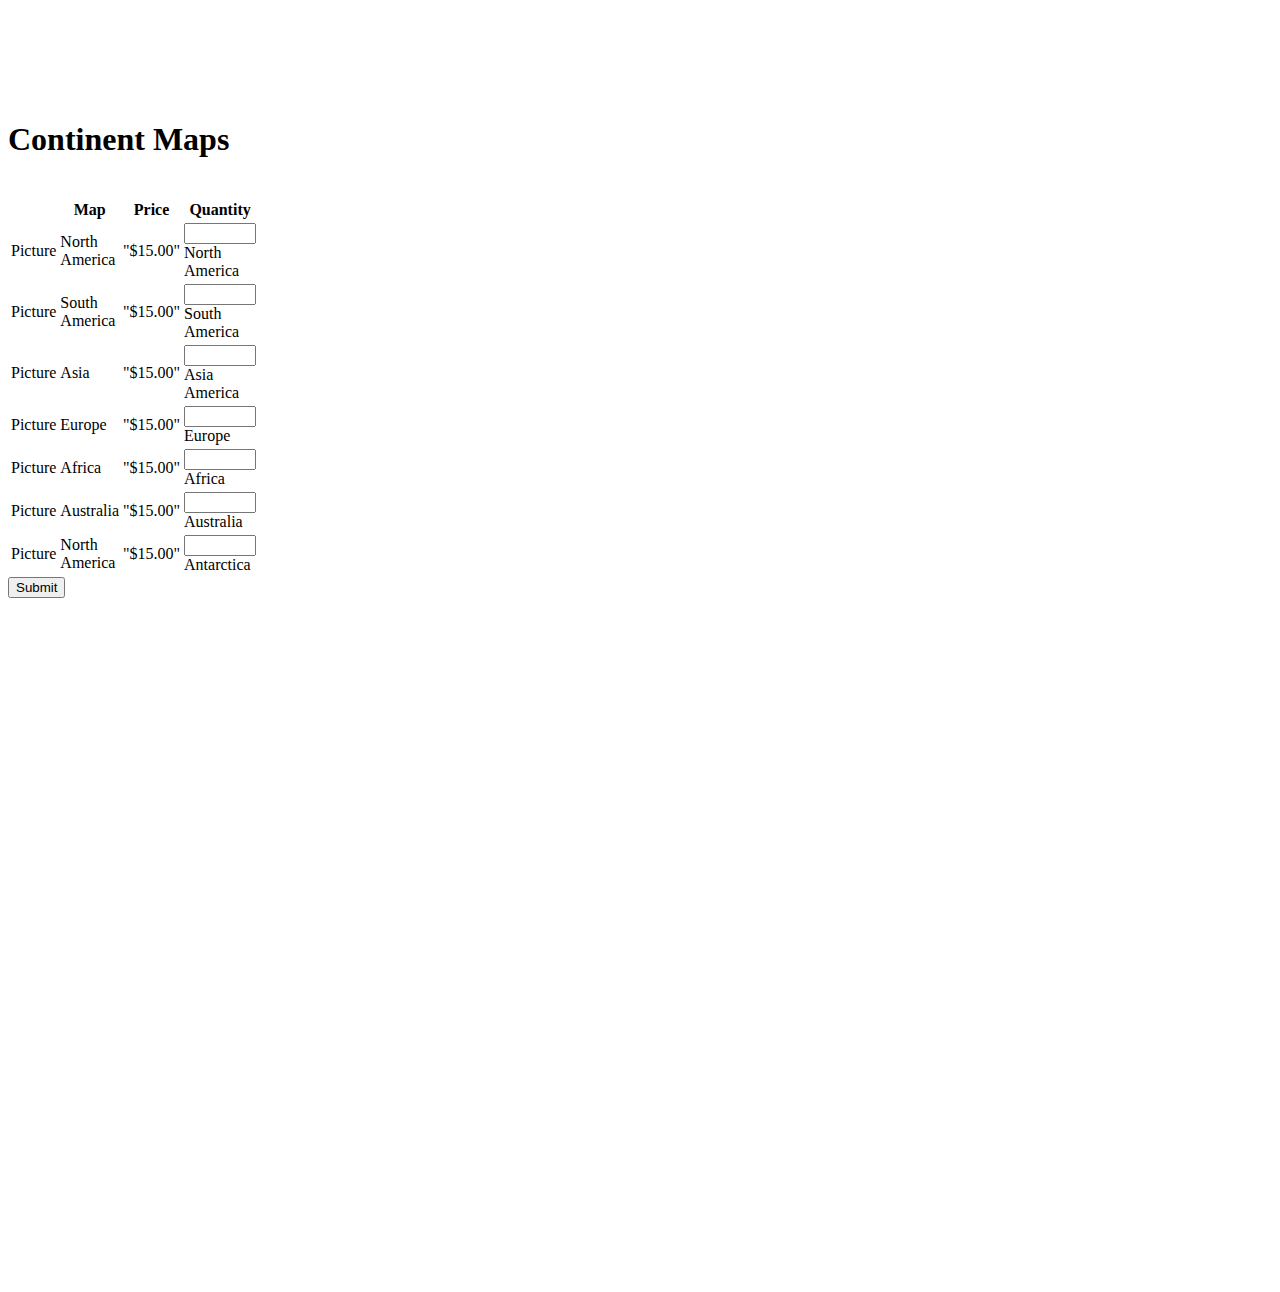
==== web/week3/shopping.html @ eb1266db "weekly activity" ====
<html>
    <head>
        <title>Maps</title>
        <link rel="stylesheet" type="text/css" href="shopping.css">
    </head>
    <body>
        <div class="wrapper">
            <form action="cart.php" method="post">
                <h1>Continent Maps</h1>
                <br />
                <table>
                    <tr>
                        <th></th>
                        <th>Map</th>
                        <th>Price</th>
                        <th>Quantity</th>
                    </tr>
                    <tr>
                        <td>Picture</td>
                        <td>North America</td>
                        <td>"$15.00"</td>
                        <td>
                            <input type="number" name="places[]" id="place-na" value="North America" min="0" max="2000"><label for="place-na">North America</label><br />
                        </td>
                    </tr>
                    <tr>
                        <td>Picture</td>
                        <td>South America</td>
                        <td>"$15.00"</td>
                        <td>
                            <input type="number" name="places[]" id="place-sa" value="South America" min="0" max="2000"><label for="place-sa">South America</label><br />
                        </td>
                    </tr>
                    <tr>
                        <td>Picture</td>
                        <td>Asia</td>
                        <td>"$15.00"</td>
                        <td>
                            <input type="number" name="places[]" id="place-asia" value="Asia" min="0" max="2000"><label for="place-asia">Asia America</label><br />
                        </td>
                    </tr>
                    <tr>
                        <td>Picture</td>
                        <td>Europe</td>
                        <td>"$15.00"</td>
                        <td>
                            <input type="number" name="places[]" id="place-eu" value="Europe" min="0" max="2000"><label for="place-eu">Europe</label><br />
                        </td>
                    </tr>
                    <tr>
                        <td>Picture</td>
                        <td>Africa</td>
                        <td>"$15.00"</td>
                        <td>
                            <input type="number" name="places[]" id="place-af" value="Africa" min="0" max="2000"><label for="place-af">Africa</label><br />
                        </td>
                    </tr>
                    <tr>
                        <td>Picture</td>
                        <td>Australia</td>
                        <td>"$15.00"</td>
                        <td>
                            <input type="number" name="places[]" id="place-aus" value="Australia" min="0" max="2000"><label for="place-aus">Australia</label><br />
                        </td>
                    </tr>
                    <tr>
                        <td>Picture</td>
                        <td>North America</td>
                        <td>"$15.00"</td>
                        <td>
                            <input type="number" name="places[]" id="place-ant" value="Antarctica" min="0" max="2000"><label for="place-ant">Antarctica</label><br />
                        </td>
                    </tr>
                </table>
                <input type="submit" name="Submit" value="Submit">
            </form>
        </div>
    </body>
</html>
---- web/week3/shopping.css ----
.wrapper{
    display: grid;
    grid-template-columns: repeat(12, 1fr);
    grid-gap: 1em;
    justify-items: stretch;
    align-items: stretch;
    grid-template-rows: repeat(3, 30vw); 
    margin-top: 100px;
}

.wrapper > table{
    background: #eee;
    padding: 1em;
    grid-column: 3/9

}
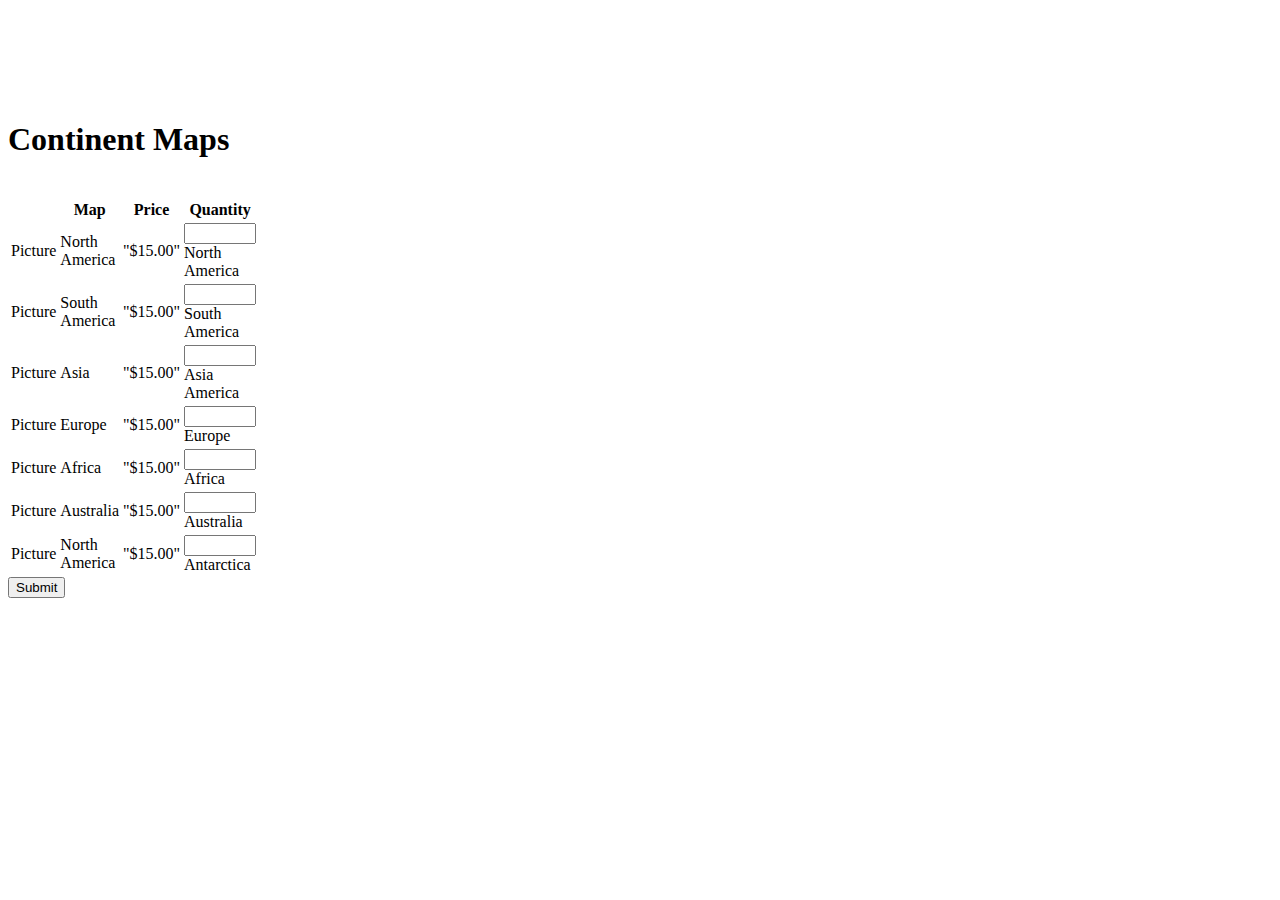
==== commit 92c6ee64: "add php to index.html" ====
--- a/web/week3/shopping.html
+++ b/web/week3/shopping.html
@@ -5,75 +5,77 @@
     </head>
     <body>
         <div class="wrapper">
-            <form action="cart.php" method="post">
-                <h1>Continent Maps</h1>
-                <br />
-                <table>
-                    <tr>
-                        <th></th>
-                        <th>Map</th>
-                        <th>Price</th>
-                        <th>Quantity</th>
-                    </tr>
-                    <tr>
-                        <td>Picture</td>
-                        <td>North America</td>
-                        <td>"$15.00"</td>
-                        <td>
-                            <input type="number" name="places[]" id="place-na" value="North America" min="0" max="2000"><label for="place-na">North America</label><br />
-                        </td>
-                    </tr>
-                    <tr>
-                        <td>Picture</td>
-                        <td>South America</td>
-                        <td>"$15.00"</td>
-                        <td>
-                            <input type="number" name="places[]" id="place-sa" value="South America" min="0" max="2000"><label for="place-sa">South America</label><br />
-                        </td>
-                    </tr>
-                    <tr>
-                        <td>Picture</td>
-                        <td>Asia</td>
-                        <td>"$15.00"</td>
-                        <td>
-                            <input type="number" name="places[]" id="place-asia" value="Asia" min="0" max="2000"><label for="place-asia">Asia America</label><br />
-                        </td>
-                    </tr>
-                    <tr>
-                        <td>Picture</td>
-                        <td>Europe</td>
-                        <td>"$15.00"</td>
-                        <td>
-                            <input type="number" name="places[]" id="place-eu" value="Europe" min="0" max="2000"><label for="place-eu">Europe</label><br />
-                        </td>
-                    </tr>
-                    <tr>
-                        <td>Picture</td>
-                        <td>Africa</td>
-                        <td>"$15.00"</td>
-                        <td>
-                            <input type="number" name="places[]" id="place-af" value="Africa" min="0" max="2000"><label for="place-af">Africa</label><br />
-                        </td>
-                    </tr>
-                    <tr>
-                        <td>Picture</td>
-                        <td>Australia</td>
-                        <td>"$15.00"</td>
-                        <td>
-                            <input type="number" name="places[]" id="place-aus" value="Australia" min="0" max="2000"><label for="place-aus">Australia</label><br />
-                        </td>
-                    </tr>
-                    <tr>
-                        <td>Picture</td>
-                        <td>North America</td>
-                        <td>"$15.00"</td>
-                        <td>
-                            <input type="number" name="places[]" id="place-ant" value="Antarctica" min="0" max="2000"><label for="place-ant">Antarctica</label><br />
-                        </td>
-                    </tr>
-                </table>
-                <input type="submit" name="Submit" value="Submit">
-            </form>
+            <div id="table">
+                <form action="cart.php" method="post">
+                    <h1>Continent Maps</h1>
+                    <br />
+                    <table>
+                        <tr>
+                            <th></th>
+                            <th>Map</th>
+                            <th>Price</th>
+                            <th>Quantity</th>
+                        </tr>
+                        <tr>
+                            <td>Picture</td>
+                            <td>North America</td>
+                            <td>"$15.00"</td>
+                            <td>
+                                <input type="number" name="places[]" id="place-na" value="North America" min="0" max="2000"><label for="place-na">North America</label><br />
+                            </td>
+                        </tr>
+                        <tr>
+                            <td>Picture</td>
+                            <td>South America</td>
+                            <td>"$15.00"</td>
+                            <td>
+                                <input type="number" name="places[]" id="place-sa" value="South America" min="0" max="2000"><label for="place-sa">South America</label><br />
+                            </td>
+                        </tr>
+                        <tr>
+                            <td>Picture</td>
+                            <td>Asia</td>
+                            <td>"$15.00"</td>
+                            <td>
+                                <input type="number" name="places[]" id="place-asia" value="Asia" min="0" max="2000"><label for="place-asia">Asia America</label><br />
+                            </td>
+                        </tr>
+                        <tr>
+                            <td>Picture</td>
+                            <td>Europe</td>
+                            <td>"$15.00"</td>
+                            <td>
+                                <input type="number" name="places[]" id="place-eu" value="Europe" min="0" max="2000"><label for="place-eu">Europe</label><br />
+                            </td>
+                        </tr>
+                        <tr>
+                            <td>Picture</td>
+                            <td>Africa</td>
+                            <td>"$15.00"</td>
+                            <td>
+                                <input type="number" name="places[]" id="place-af" value="Africa" min="0" max="2000"><label for="place-af">Africa</label><br />
+                            </td>
+                        </tr>
+                        <tr>
+                            <td>Picture</td>
+                            <td>Australia</td>
+                            <td>"$15.00"</td>
+                            <td>
+                                <input type="number" name="places[]" id="place-aus" value="Australia" min="0" max="2000"><label for="place-aus">Australia</label><br />
+                            </td>
+                        </tr>
+                        <tr>
+                            <td>Picture</td>
+                            <td>North America</td>
+                            <td>"$15.00"</td>
+                            <td>
+                                <input type="number" name="places[]" id="place-ant" value="Antarctica" min="0" max="2000"><label for="place-ant">Antarctica</label><br />
+                            </td>
+                        </tr>
+                    </table>
+                    <input type="submit" name="Submit" value="Submit">
+                </form>
+            </div>
         </div>
     </body>
 </html>--- a/web/week3/shopping.css
+++ b/web/week3/shopping.css
@@ -3,15 +3,14 @@
     grid-template-columns: repeat(12, 1fr);
     grid-gap: 1em;
     justify-items: stretch;
-    align-items: stretch;
-    grid-template-rows: repeat(3, 30vw); 
+    align-items: stretch; 
     margin-top: 100px;
 }
 
-.wrapper > table{
+.wrapper > div #table{
     background: #eee;
     padding: 1em;
-    grid-column: 3/9
+    grid-column: 5/9
 
 }
 
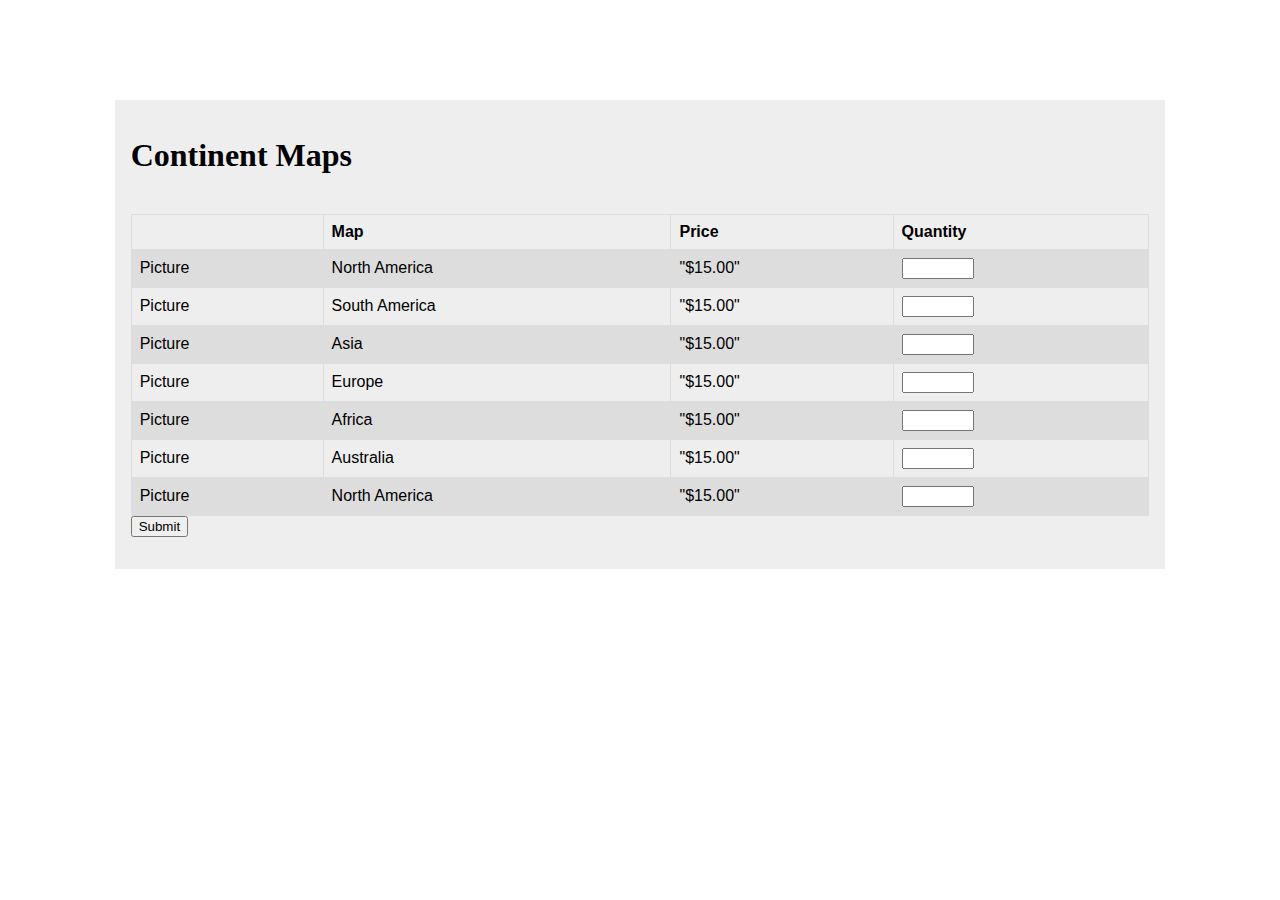
==== commit c4dfaa20: "making table better" ====
--- a/web/week3/shopping.html
+++ b/web/week3/shopping.html
@@ -21,7 +21,7 @@
                             <td>North America</td>
                             <td>"$15.00"</td>
                             <td>
-                                <input type="number" name="places[]" id="place-na" value="North America" min="0" max="2000"><label for="place-na">North America</label><br />
+                                <input type="number" name="places[]" id="place-na" value="North America" min="0" max="2000">
                             </td>
                         </tr>
                         <tr>
@@ -29,7 +29,7 @@
                             <td>South America</td>
                             <td>"$15.00"</td>
                             <td>
-                                <input type="number" name="places[]" id="place-sa" value="South America" min="0" max="2000"><label for="place-sa">South America</label><br />
+                                <input type="number" name="places[]" id="place-sa" value="South America" min="0" max="2000">
                             </td>
                         </tr>
                         <tr>
@@ -37,7 +37,7 @@
                             <td>Asia</td>
                             <td>"$15.00"</td>
                             <td>
-                                <input type="number" name="places[]" id="place-asia" value="Asia" min="0" max="2000"><label for="place-asia">Asia America</label><br />
+                                <input type="number" name="places[]" id="place-asia" value="Asia" min="0" max="2000">
                             </td>
                         </tr>
                         <tr>
@@ -45,7 +45,7 @@
                             <td>Europe</td>
                             <td>"$15.00"</td>
                             <td>
-                                <input type="number" name="places[]" id="place-eu" value="Europe" min="0" max="2000"><label for="place-eu">Europe</label><br />
+                                <input type="number" name="places[]" id="place-eu" value="Europe" min="0" max="2000">
                             </td>
                         </tr>
                         <tr>
@@ -53,7 +53,7 @@
                             <td>Africa</td>
                             <td>"$15.00"</td>
                             <td>
-                                <input type="number" name="places[]" id="place-af" value="Africa" min="0" max="2000"><label for="place-af">Africa</label><br />
+                                <input type="number" name="places[]" id="place-af" value="Africa" min="0" max="2000">
                             </td>
                         </tr>
                         <tr>
@@ -61,7 +61,7 @@
                             <td>Australia</td>
                             <td>"$15.00"</td>
                             <td>
-                                <input type="number" name="places[]" id="place-aus" value="Australia" min="0" max="2000"><label for="place-aus">Australia</label><br />
+                                <input type="number" name="places[]" id="place-aus" value="Australia" min="0" max="2000">
                             </td>
                         </tr>
                         <tr>
@@ -69,7 +69,7 @@
                             <td>North America</td>
                             <td>"$15.00"</td>
                             <td>
-                                <input type="number" name="places[]" id="place-ant" value="Antarctica" min="0" max="2000"><label for="place-ant">Antarctica</label><br />
+                                <input type="number" name="places[]" id="place-ant" value="Antarctica" min="0" max="2000">
                             </td>
                         </tr>
                     </table>
--- a/web/week3/shopping.css
+++ b/web/week3/shopping.css
@@ -7,10 +7,26 @@
     margin-top: 100px;
 }
 
-.wrapper > div #table{
+#table{
     background: #eee;
     padding: 1em;
-    grid-column: 5/9
+    grid-column: 2/12
 
 }
 
+table {
+    font-family: arial, sans-serif;
+    border-collapse: collapse;
+    width: 100%;
+}
+
+td, th {
+    border: 1px solid #dddddd;
+    text-align: left;
+    padding: 8px;
+}
+
+tr:nth-child(even) {
+    background-color: #dddddd;
+}
+
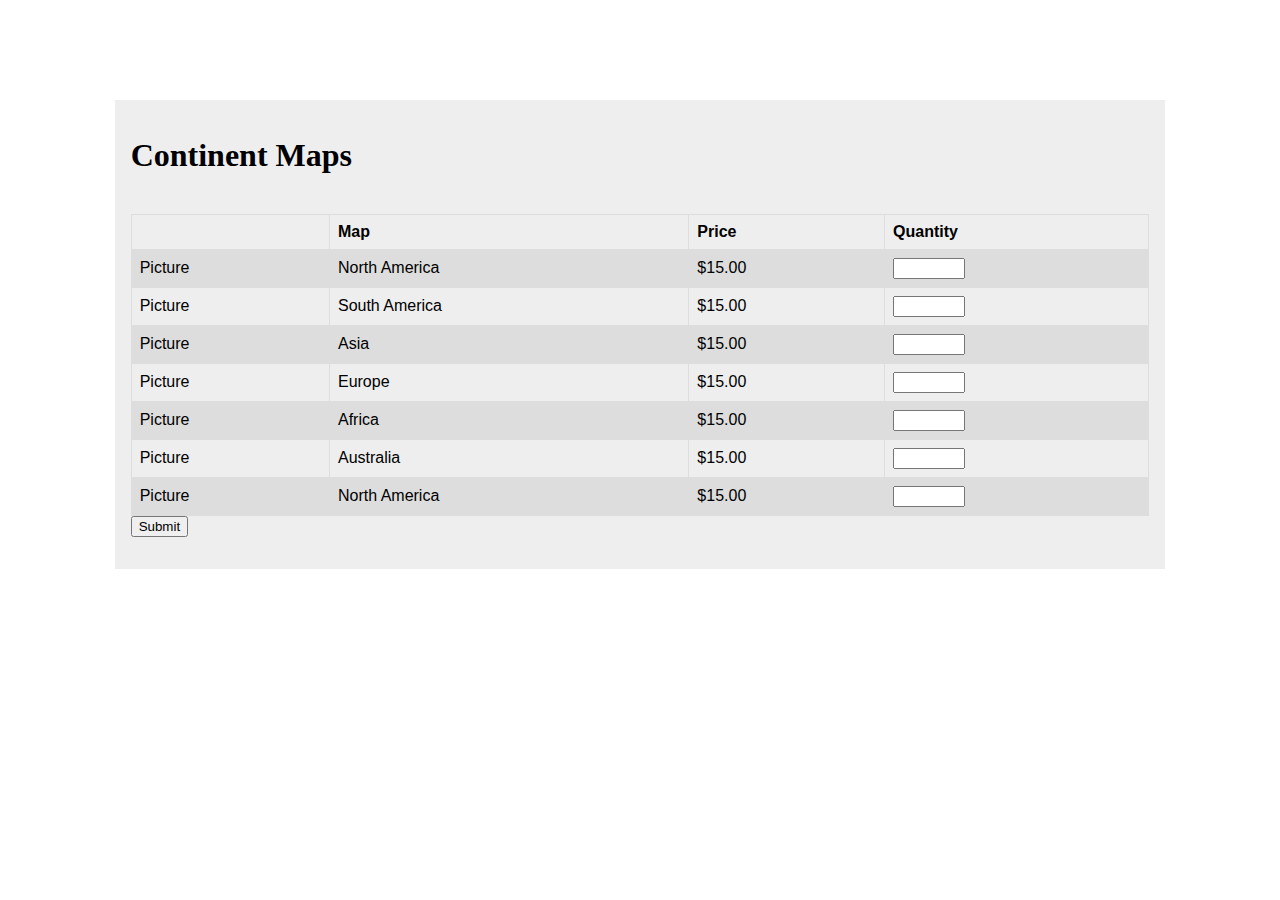
==== commit 23933bdb: "making table better" ====
--- a/web/week3/shopping.html
+++ b/web/week3/shopping.html
@@ -19,7 +19,7 @@
                         <tr>
                             <td>Picture</td>
                             <td>North America</td>
-                            <td>"$15.00"</td>
+                            <td>$15.00</td>
                             <td>
                                 <input type="number" name="places[]" id="place-na" value="North America" min="0" max="2000">
                             </td>
@@ -27,7 +27,7 @@
                         <tr>
                             <td>Picture</td>
                             <td>South America</td>
-                            <td>"$15.00"</td>
+                            <td>$15.00</td>
                             <td>
                                 <input type="number" name="places[]" id="place-sa" value="South America" min="0" max="2000">
                             </td>
@@ -35,7 +35,7 @@
                         <tr>
                             <td>Picture</td>
                             <td>Asia</td>
-                            <td>"$15.00"</td>
+                            <td>$15.00</td>
                             <td>
                                 <input type="number" name="places[]" id="place-asia" value="Asia" min="0" max="2000">
                             </td>
@@ -43,7 +43,7 @@
                         <tr>
                             <td>Picture</td>
                             <td>Europe</td>
-                            <td>"$15.00"</td>
+                            <td>$15.00</td>
                             <td>
                                 <input type="number" name="places[]" id="place-eu" value="Europe" min="0" max="2000">
                             </td>
@@ -51,7 +51,7 @@
                         <tr>
                             <td>Picture</td>
                             <td>Africa</td>
-                            <td>"$15.00"</td>
+                            <td>$15.00</td>
                             <td>
                                 <input type="number" name="places[]" id="place-af" value="Africa" min="0" max="2000">
                             </td>
@@ -59,7 +59,7 @@
                         <tr>
                             <td>Picture</td>
                             <td>Australia</td>
-                            <td>"$15.00"</td>
+                            <td>$15.00</td>
                             <td>
                                 <input type="number" name="places[]" id="place-aus" value="Australia" min="0" max="2000">
                             </td>
@@ -67,7 +67,7 @@
                         <tr>
                             <td>Picture</td>
                             <td>North America</td>
-                            <td>"$15.00"</td>
+                            <td>$15.00</td>
                             <td>
                                 <input type="number" name="places[]" id="place-ant" value="Antarctica" min="0" max="2000">
                             </td>
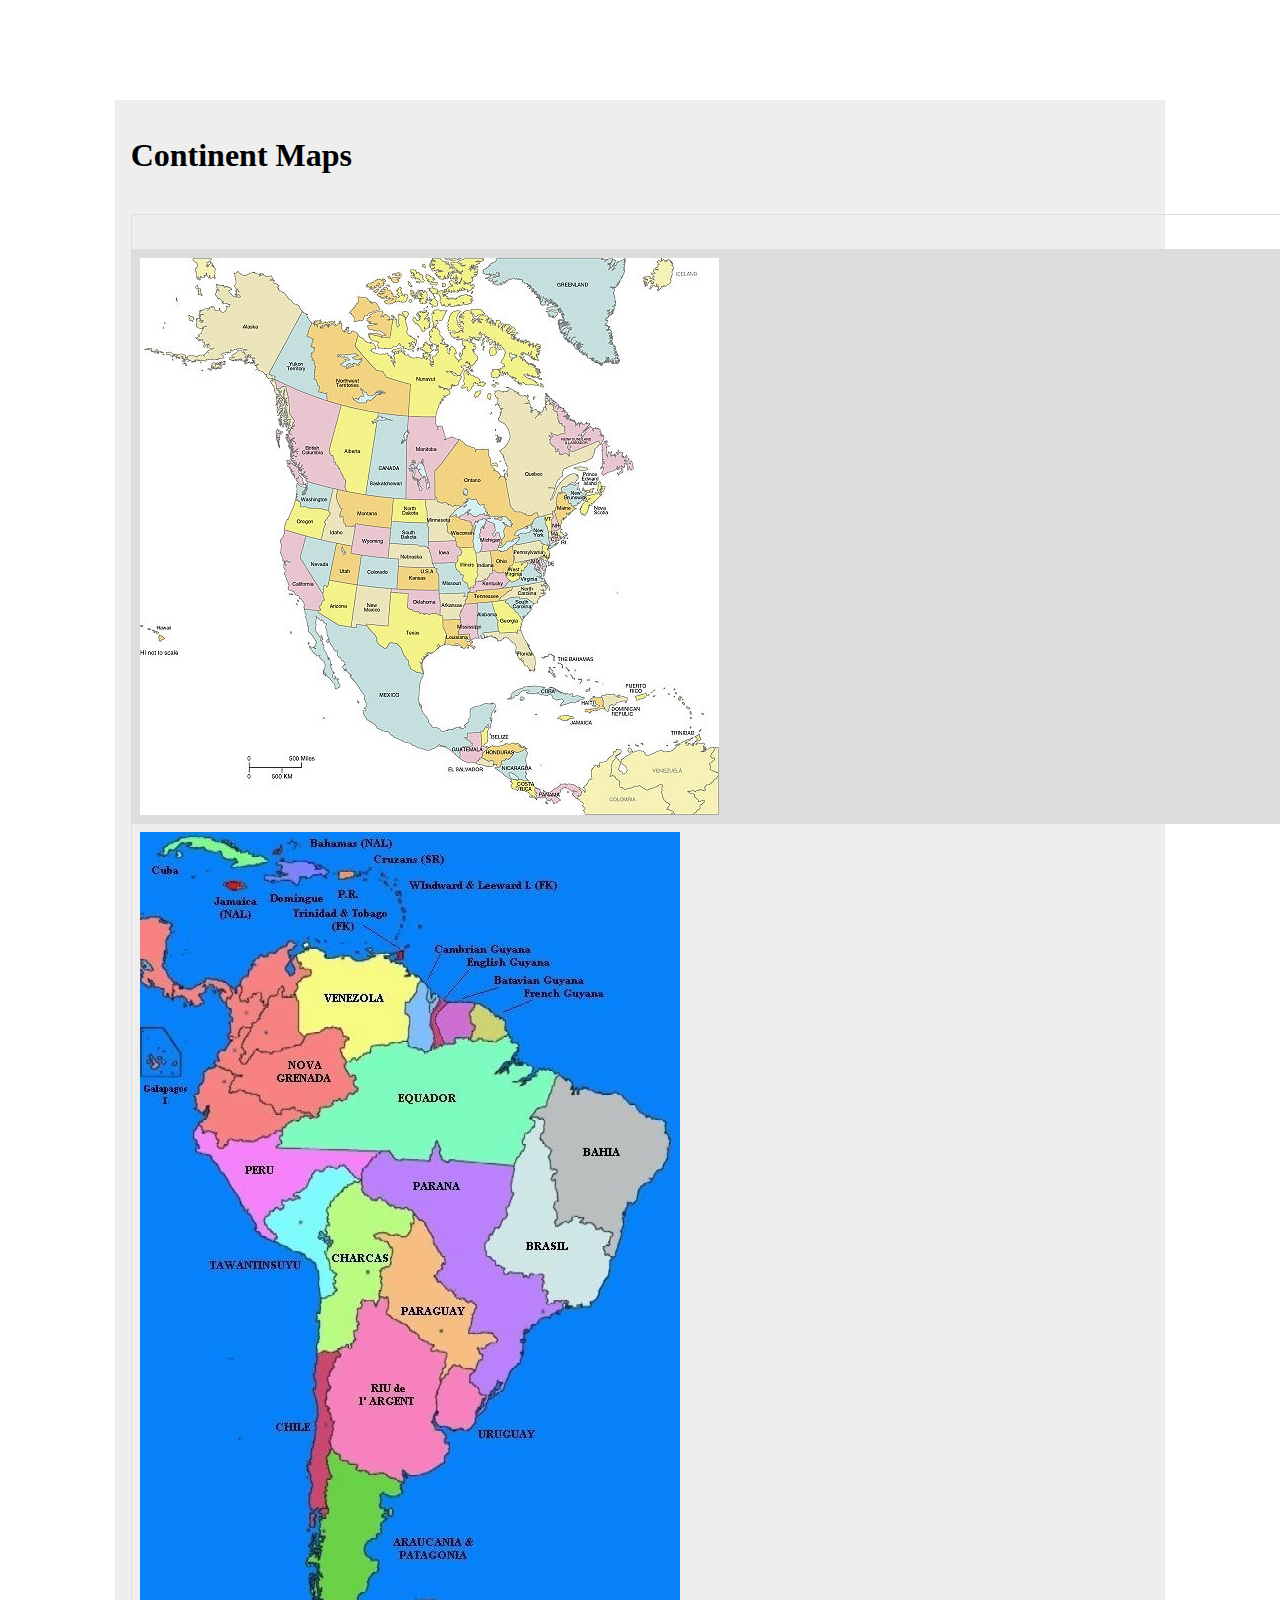
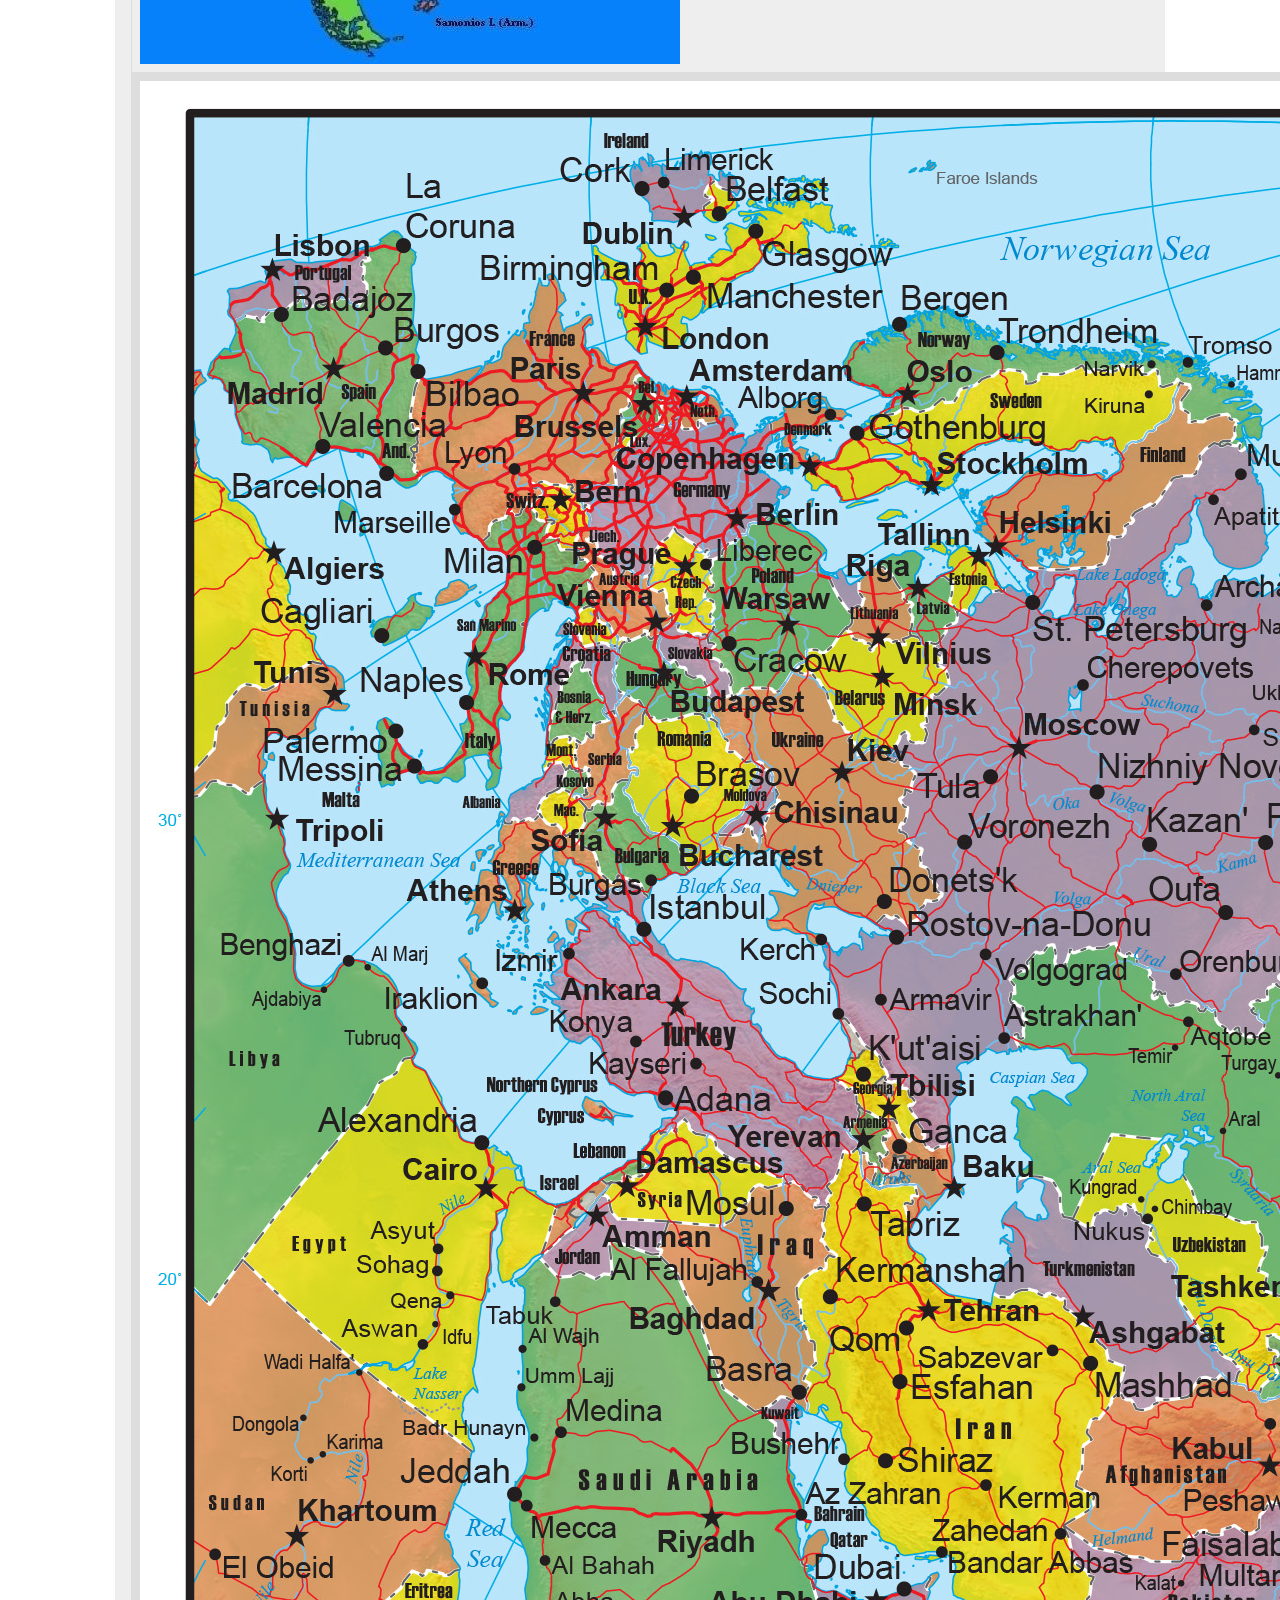
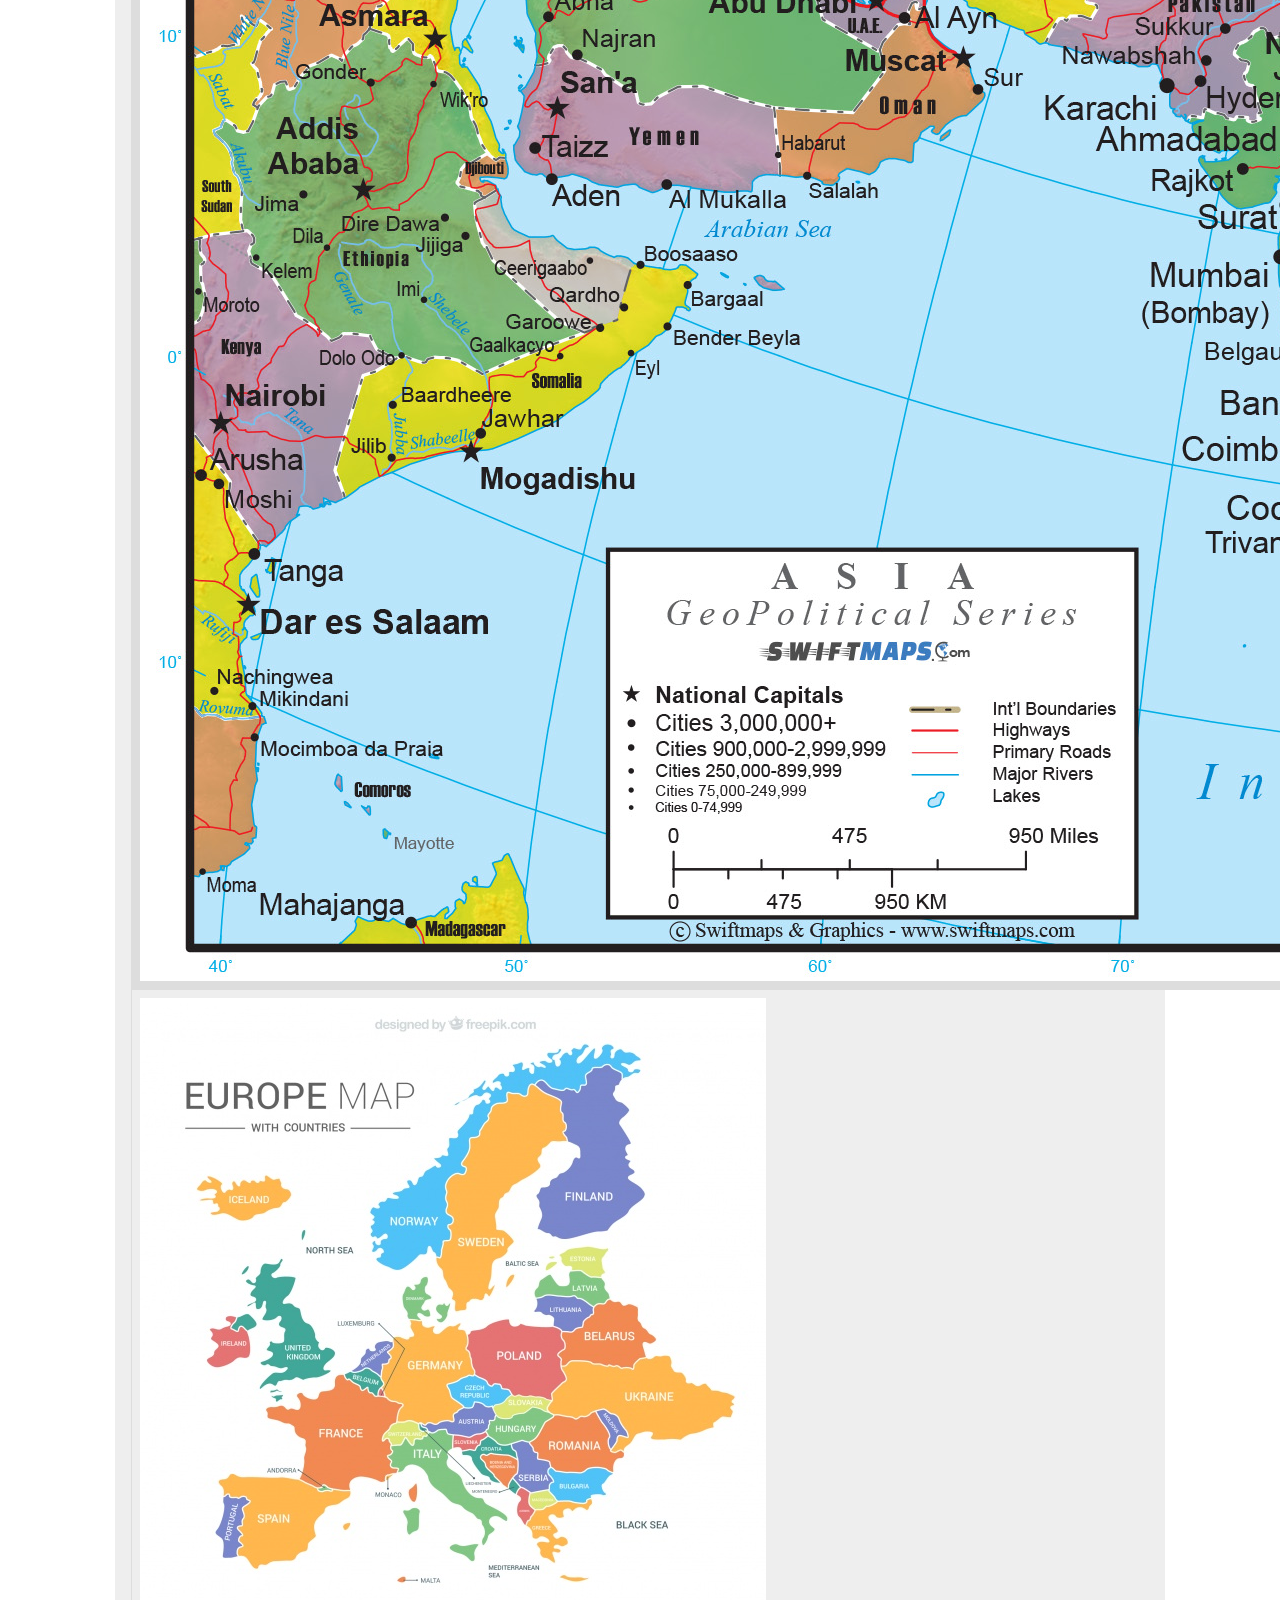
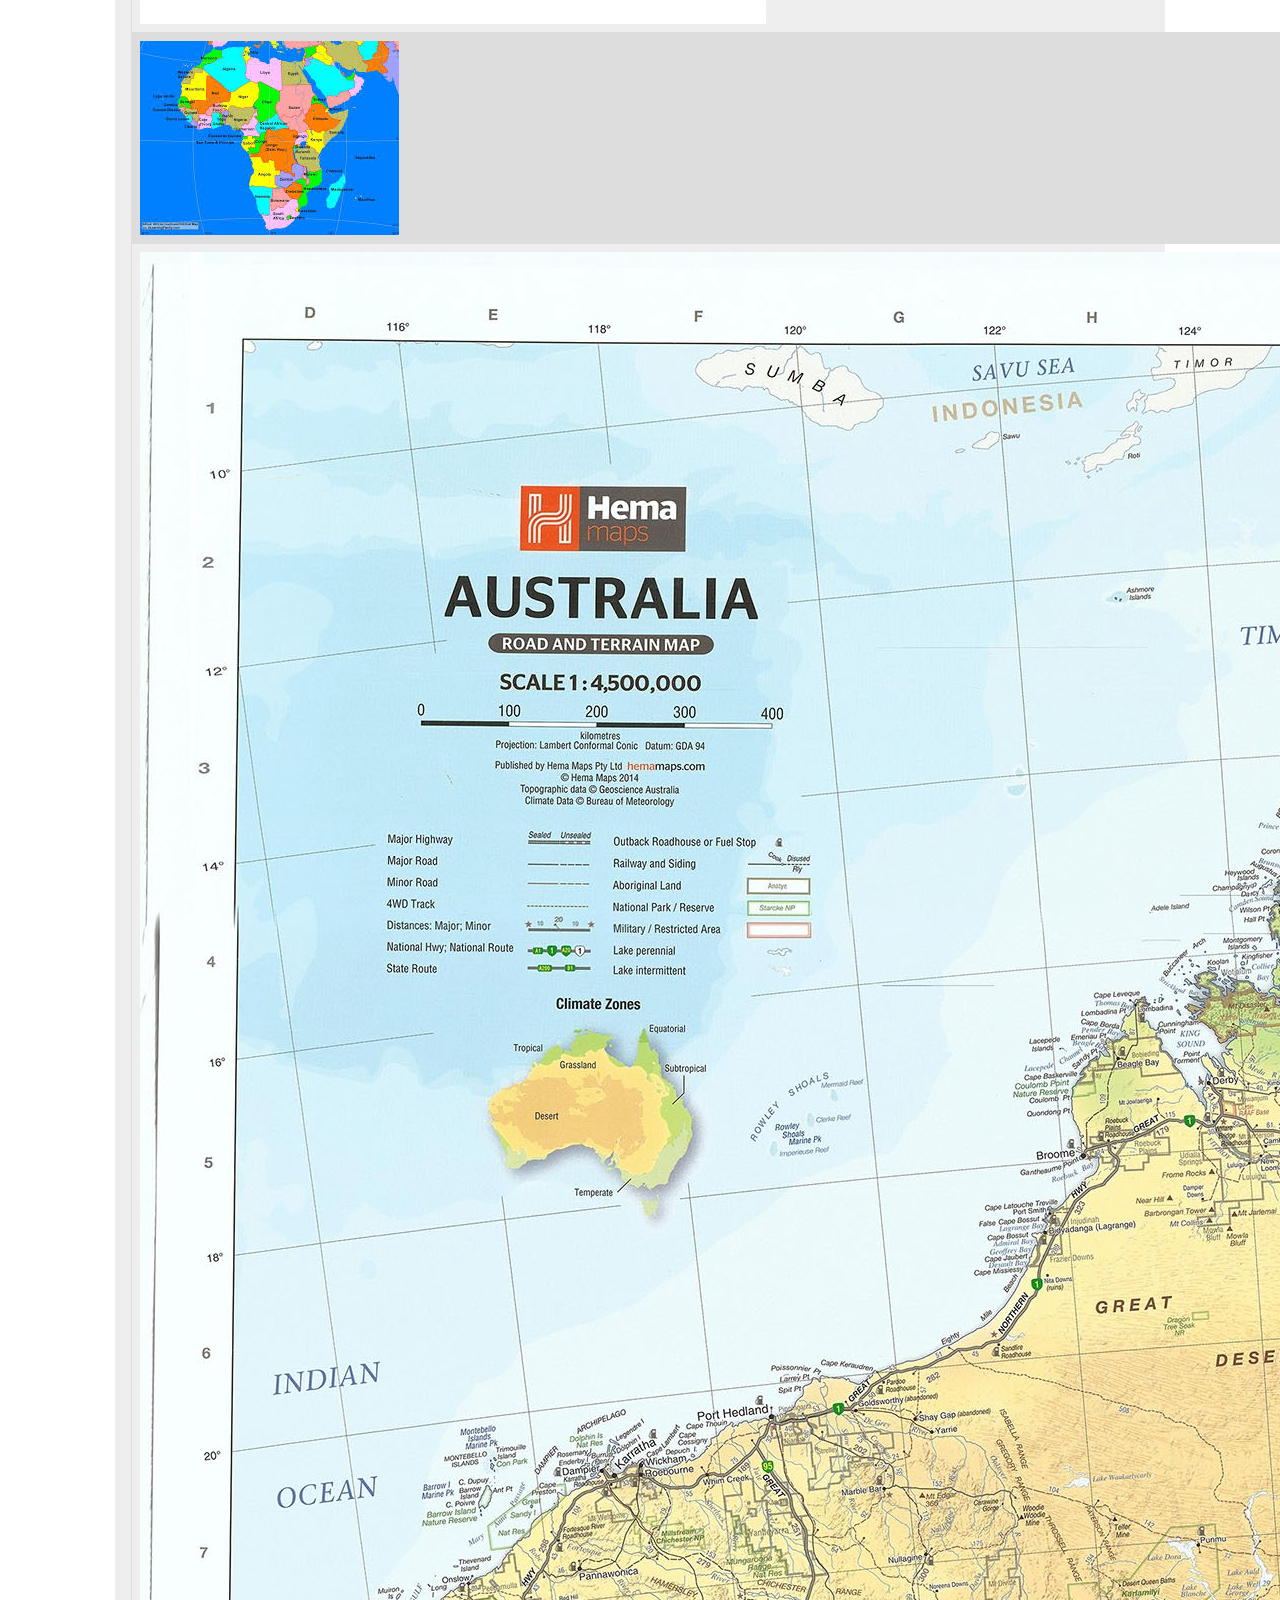
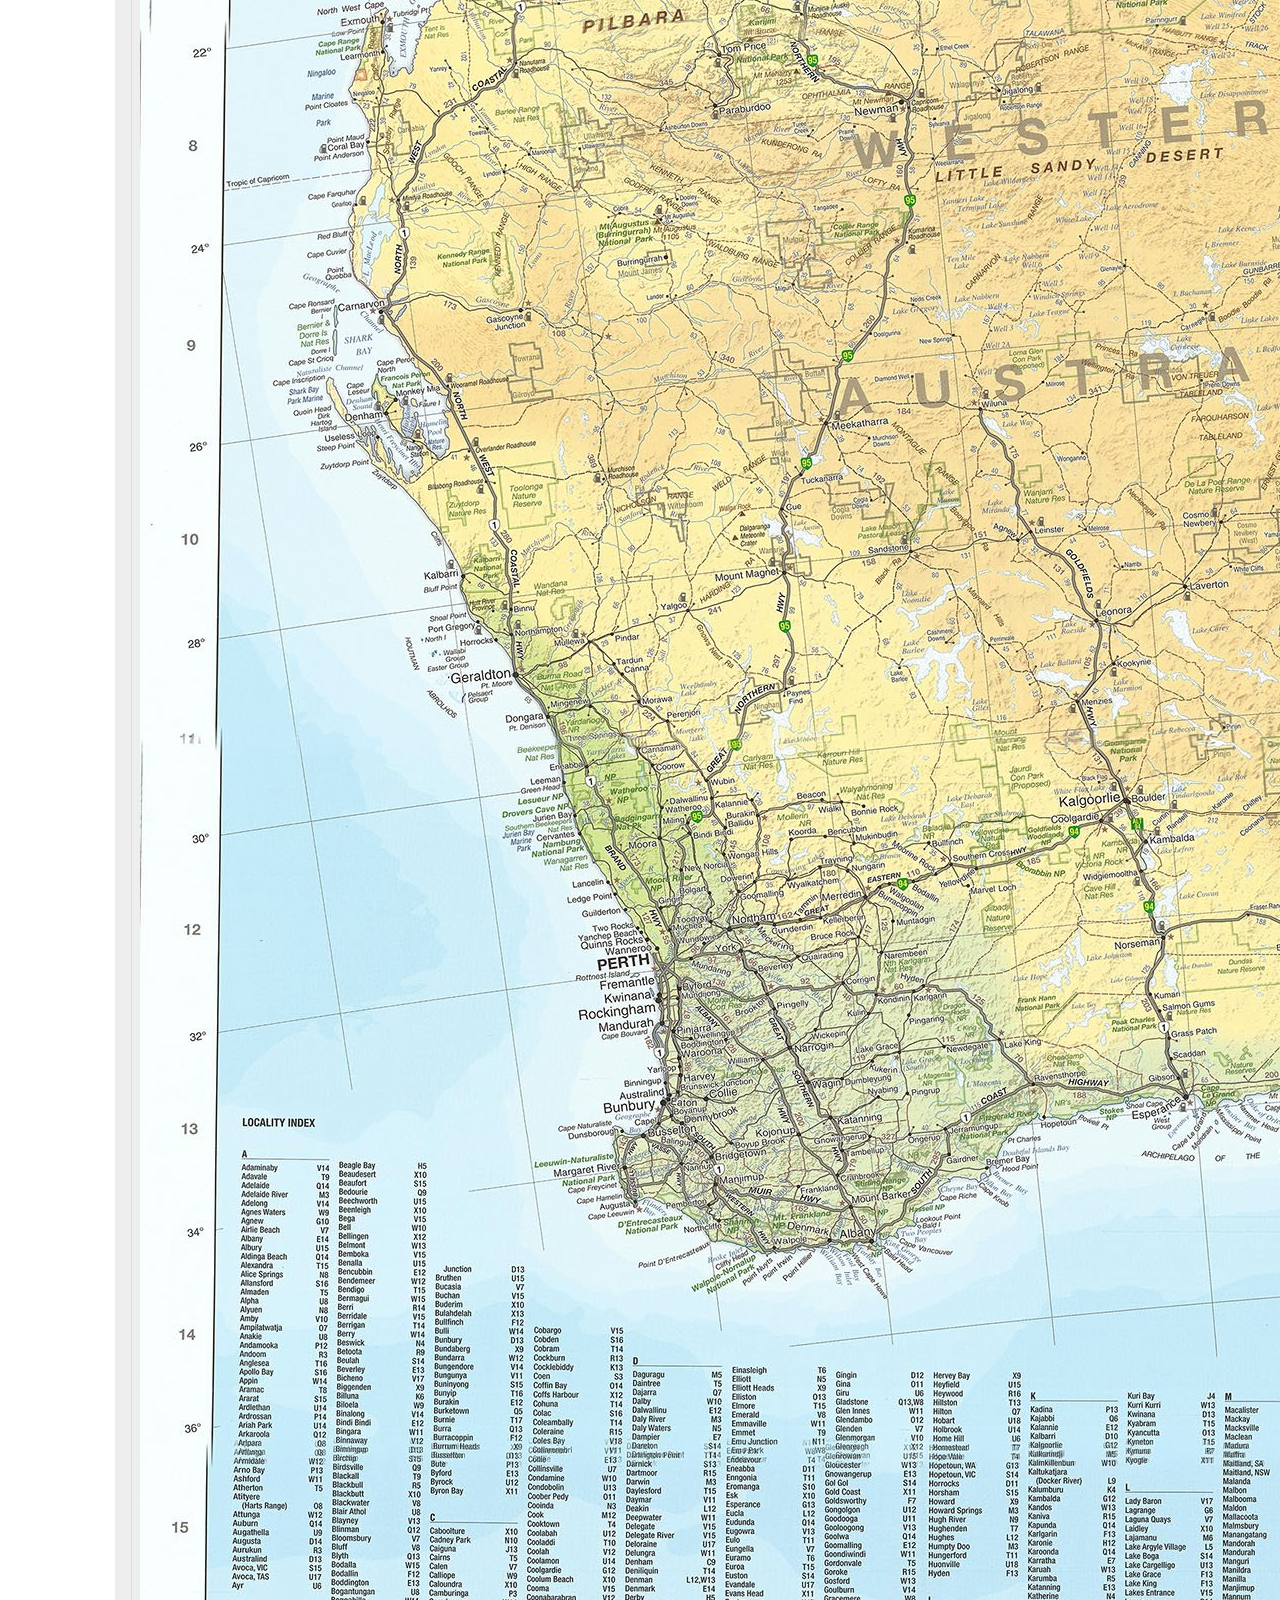
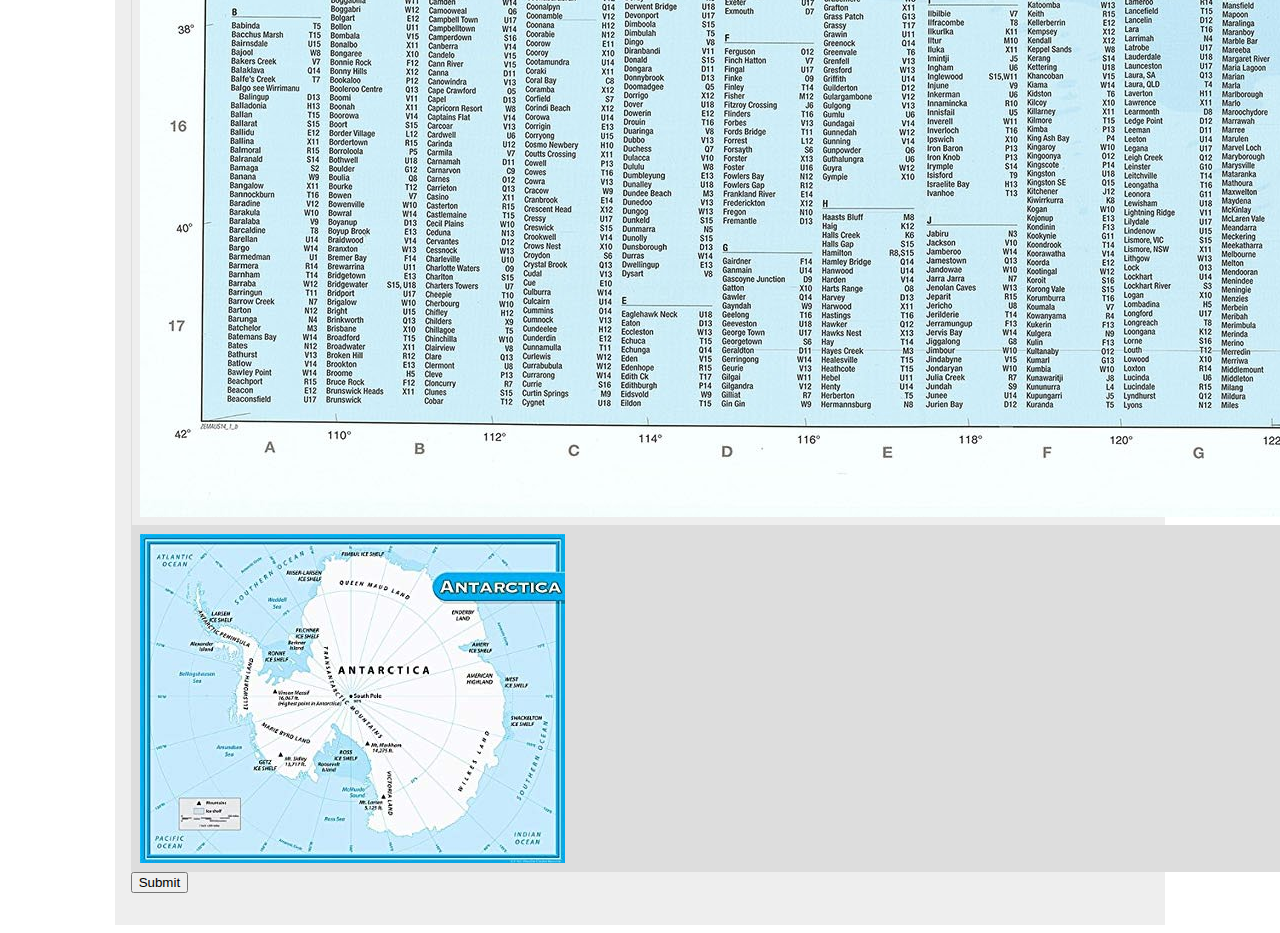
==== commit c9805fc5: "added pictures to shopping.html" ====
--- a/web/week3/shopping.html
+++ b/web/week3/shopping.html
@@ -17,7 +17,7 @@
                             <th>Quantity</th>
                         </tr>
                         <tr>
-                            <td>Picture</td>
+                            <td><img src="North America.jpg" alt="North AMerica"></td>
                             <td>North America</td>
                             <td>$15.00</td>
                             <td>
@@ -25,7 +25,7 @@
                             </td>
                         </tr>
                         <tr>
-                            <td>Picture</td>
+                            <td><img src="South America.jpg" alt="South America"></td>
                             <td>South America</td>
                             <td>$15.00</td>
                             <td>
@@ -33,7 +33,7 @@
                             </td>
                         </tr>
                         <tr>
-                            <td>Picture</td>
+                            <td><img src="Asia.jpg" alt="Asia"></td>
                             <td>Asia</td>
                             <td>$15.00</td>
                             <td>
@@ -41,7 +41,7 @@
                             </td>
                         </tr>
                         <tr>
-                            <td>Picture</td>
+                            <td><img src="Europe.jpg" alt="Europe"></td>
                             <td>Europe</td>
                             <td>$15.00</td>
                             <td>
@@ -49,7 +49,7 @@
                             </td>
                         </tr>
                         <tr>
-                            <td>Picture</td>
+                            <td><img src="Africa.jpg" alt="Africa"></td>
                             <td>Africa</td>
                             <td>$15.00</td>
                             <td>
@@ -57,7 +57,7 @@
                             </td>
                         </tr>
                         <tr>
-                            <td>Picture</td>
+                            <td><img src="Australia.jpg" alt="Australia"></td>
                             <td>Australia</td>
                             <td>$15.00</td>
                             <td>
@@ -65,8 +65,8 @@
                             </td>
                         </tr>
                         <tr>
-                            <td>Picture</td>
-                            <td>North America</td>
+                            <td><img src="Antarctica.jpg" alt="North America"></td>
+                            <td>Antarctica</td>
                             <td>$15.00</td>
                             <td>
                                 <input type="number" name="places[]" id="place-ant" value="Antarctica" min="0" max="2000">
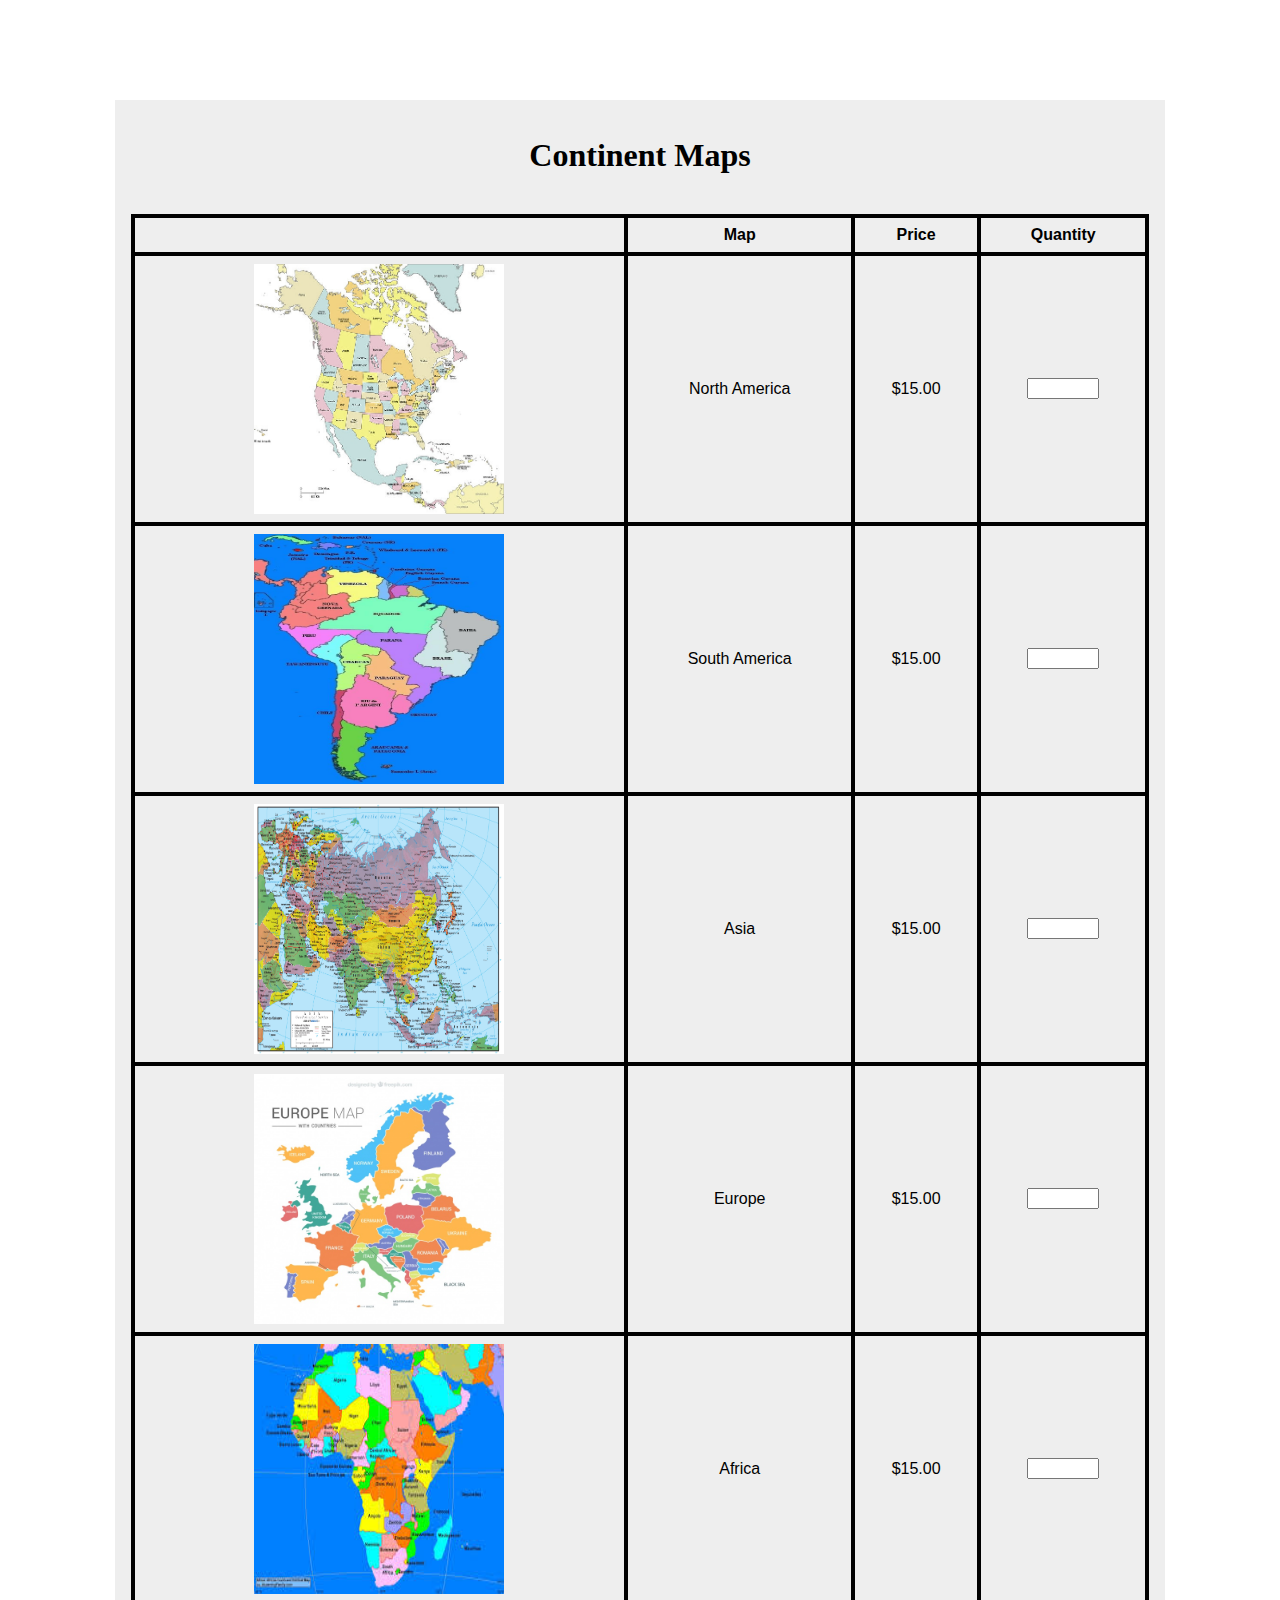
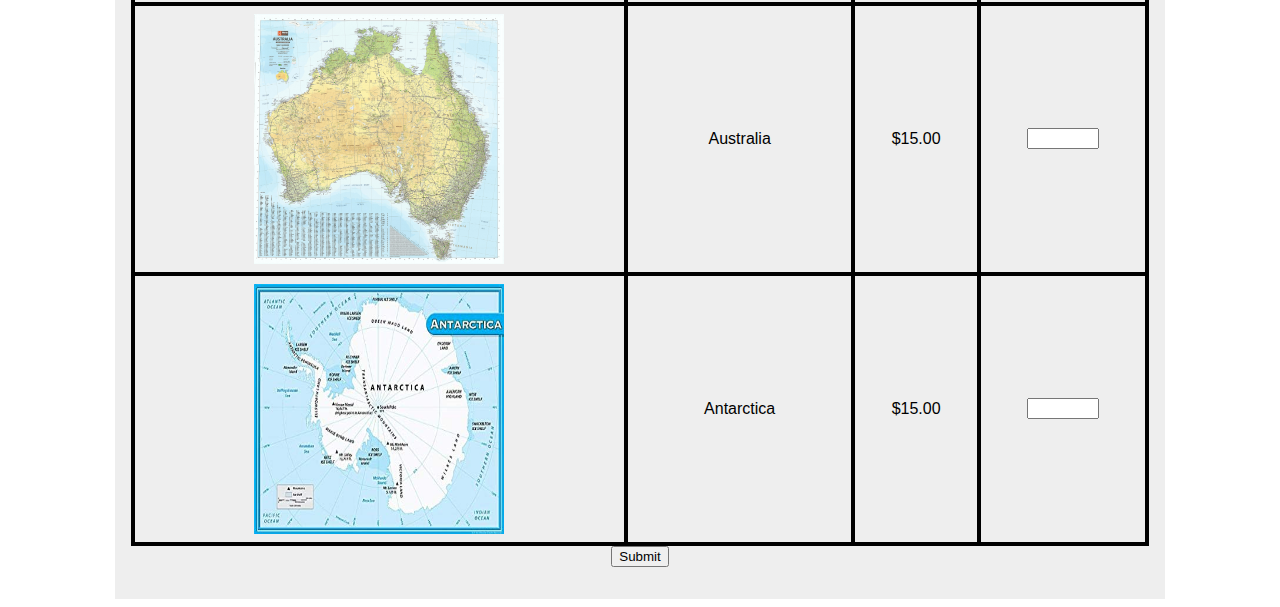
==== commit c1199130: "making table better" ====
--- a/web/week3/shopping.html
+++ b/web/week3/shopping.html
@@ -7,7 +7,7 @@
         <div class="wrapper">
             <div id="table">
                 <form action="cart.php" method="post">
-                    <h1>Continent Maps</h1>
+                    <center><h1>Continent Maps</h1></center>
                     <br />
                     <table>
                         <tr>
@@ -73,7 +73,8 @@
                             </td>
                         </tr>
                     </table>
-                    <input type="submit" name="Submit" value="Submit">
+                    <center><input type="submit" name="Submit" value="Submit">
+                    </center>
                 </form>
             </div>
         </div>
--- a/web/week3/shopping.css
+++ b/web/week3/shopping.css
@@ -24,9 +24,11 @@
     border: 1px solid #dddddd;
     text-align: left;
     padding: 8px;
+    border: 4px solid black;
+    text-align: center;
 }
 
-tr:nth-child(even) {
-    background-color: #dddddd;
+img {
+    height: 250px;
+    width: 250;
 }
-
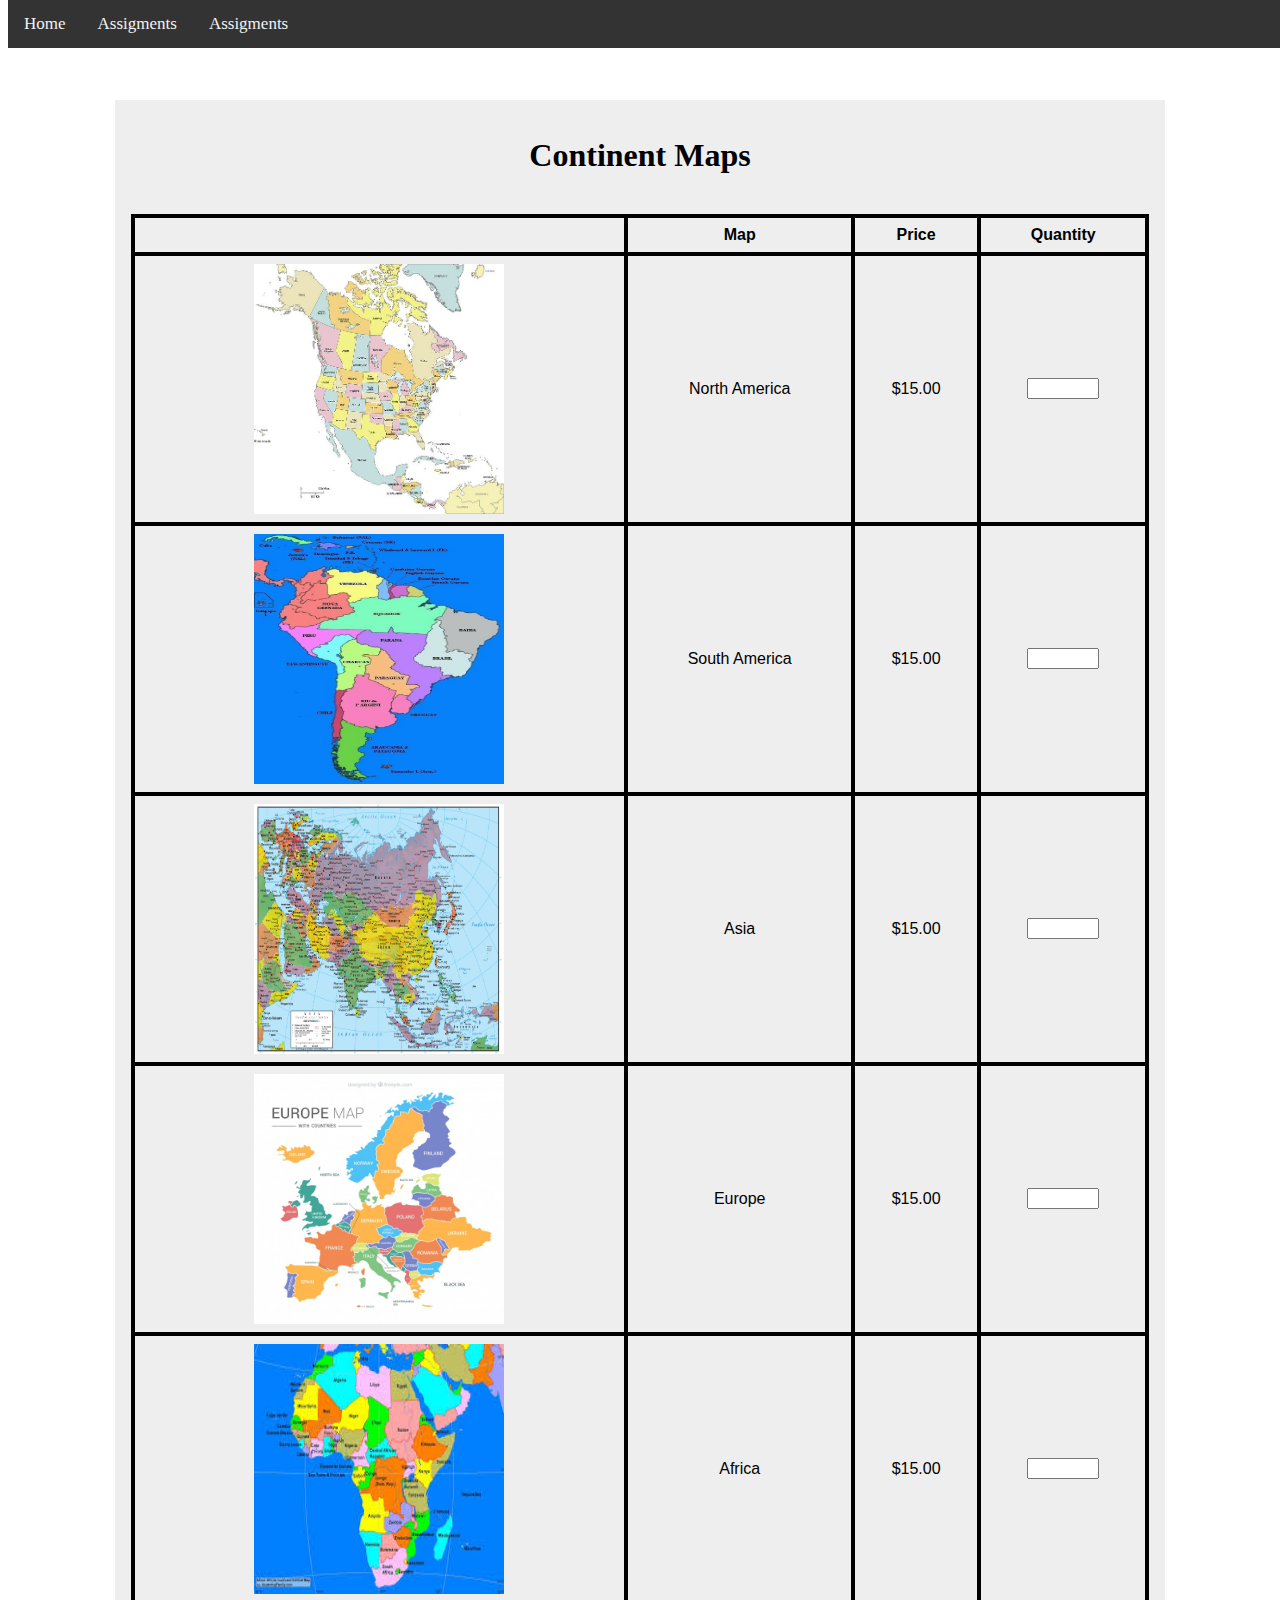
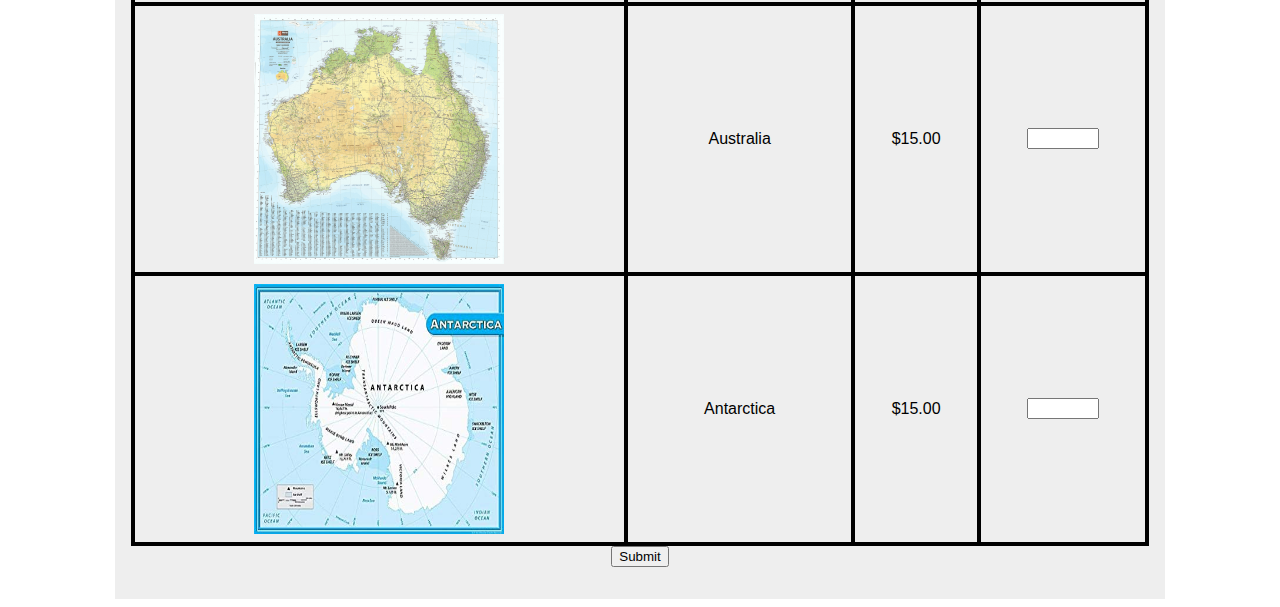
==== commit bea1ac45: "making table better" ====
--- a/web/week3/shopping.html
+++ b/web/week3/shopping.html
@@ -4,6 +4,12 @@
         <link rel="stylesheet" type="text/css" href="shopping.css">
     </head>
     <body>
+        <div class="navbar">
+            <a href="/index.php">Home</a>
+            <a href="/assignments.php">Assigments</a>
+            <a href="cart.php">Assigments</a>
+            <div id="time"><?php echo date("h:i:sa Y/m/d");?></div>
+        </div>
         <div class="wrapper">
             <div id="table">
                 <form action="cart.php" method="post">
--- a/web/week3/shopping.css
+++ b/web/week3/shopping.css
@@ -32,3 +32,26 @@
     height: 250px;
     width: 250;
 }
+
+.navbar {
+    overflow: hidden;
+    background-color: #333;
+    position: fixed;
+    top: 0;
+    width: 100%;
+}
+
+.navbar a {
+    float: left;
+    display: block;
+    color: #f2f2f2;
+    text-align: center;
+    padding: 14px 16px;
+    text-decoration: none;
+    font-size: 17px;
+}
+
+.navbar a:hover {
+    background: #ddd;
+    color: black;
+}
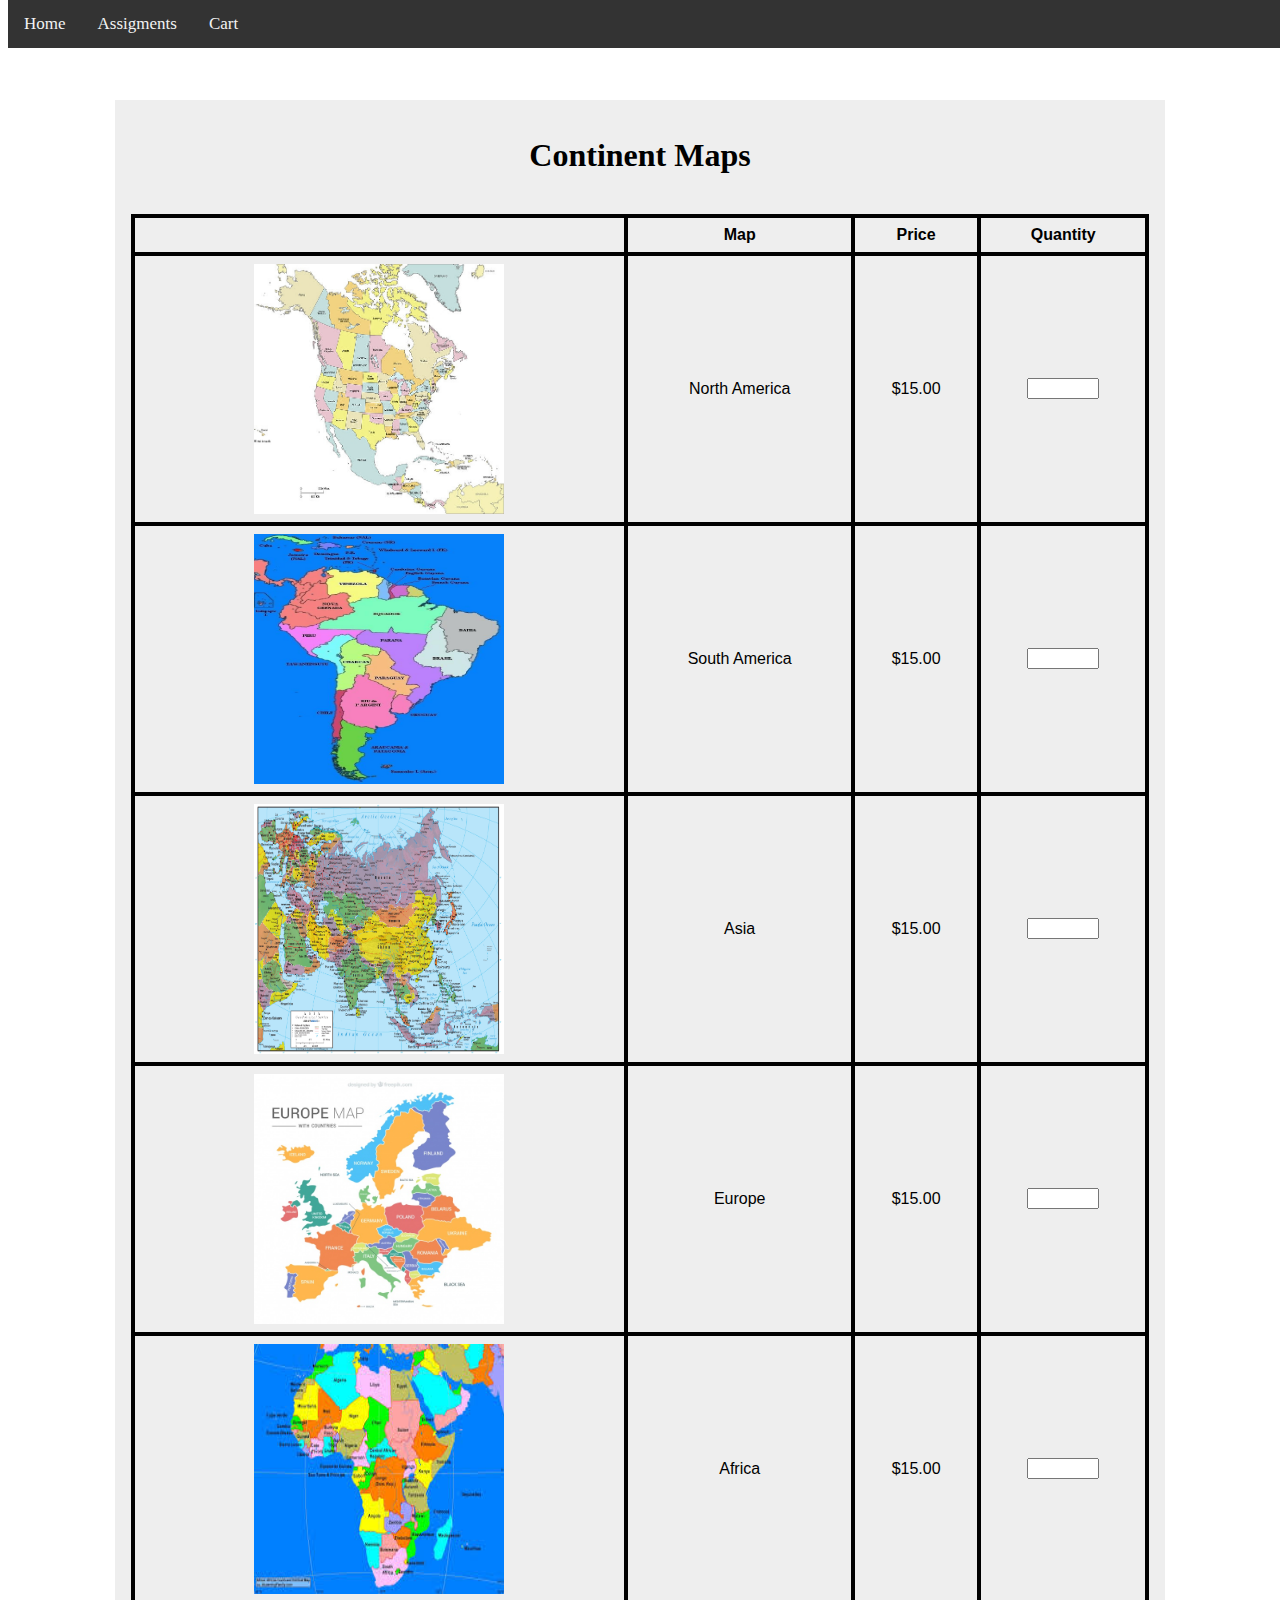
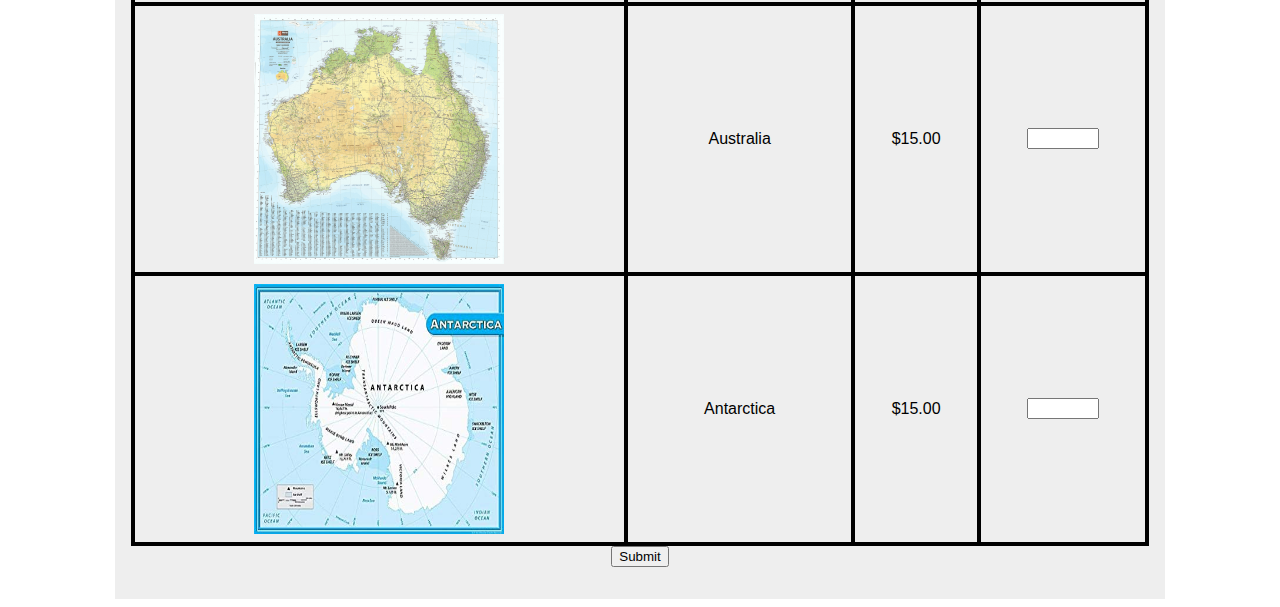
==== commit 6269f104: "navbar" ====
--- a/web/week3/shopping.html
+++ b/web/week3/shopping.html
@@ -7,7 +7,7 @@
         <div class="navbar">
             <a href="/index.php">Home</a>
             <a href="/assignments.php">Assigments</a>
-            <a href="cart.php">Assigments</a>
+            <a href="cart.php">Cart</a>
             <div id="time"><?php echo date("h:i:sa Y/m/d");?></div>
         </div>
         <div class="wrapper">
